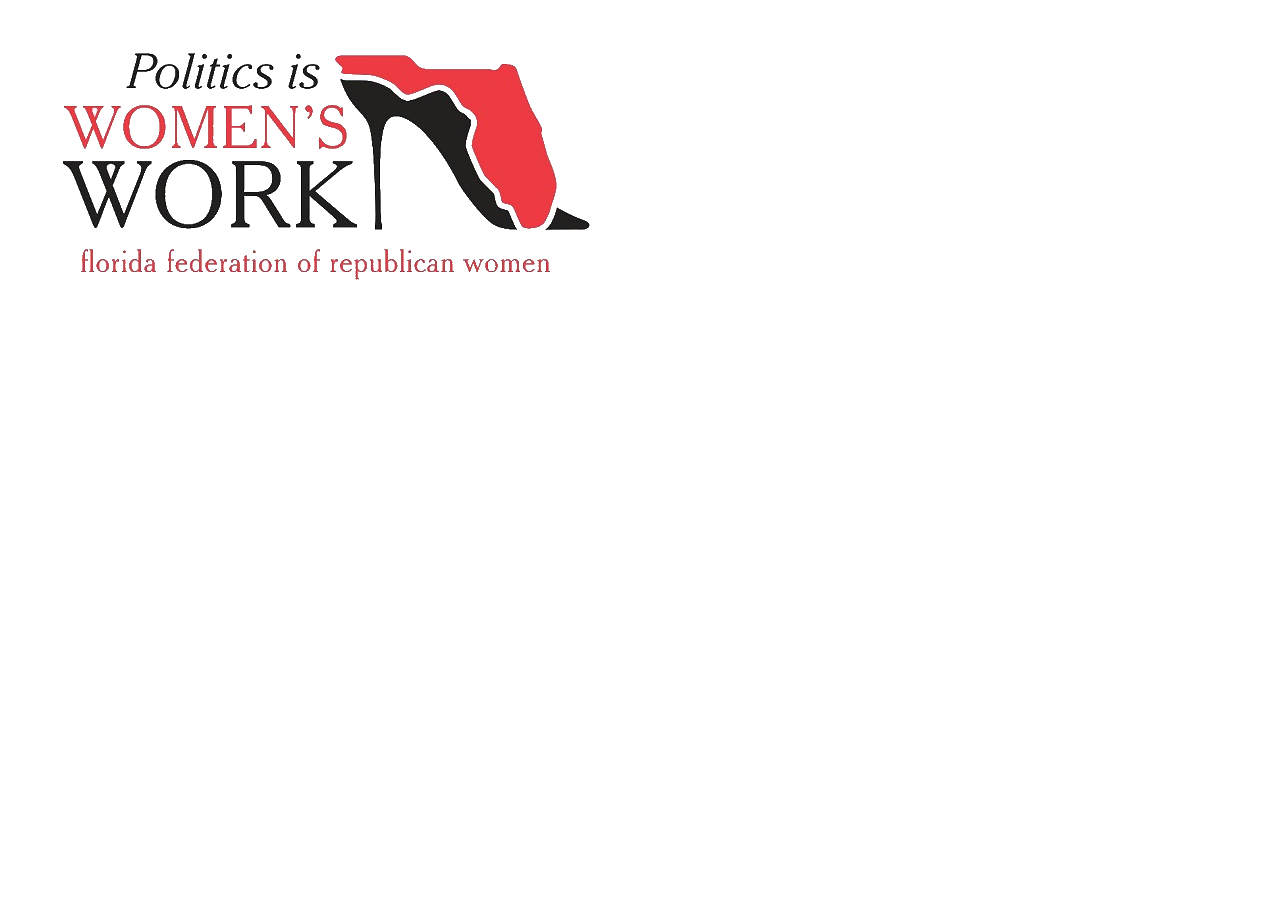
==== browardFedWmn.float.html @ 651f1412 "first commit" ====
<!DOCTYPE html>
<html lang="en">
  <head>
    <meta charset="utf-8">
    <meta name="generator" content="CoffeeCup HTML Editor (www.coffeecup.com)">
    <meta name="dcterms.created" content="Sun, 03 Sep 2017 19:19:48 GMT">
    <meta name="description" content="">
    <meta name="keywords" content="">
    <title>Broward.FedWomen</title>
    
    <!--[if IE]>
    <script src="http://html5shim.googlecode.com/svn/trunk/html5.js"></script>
    <![endif]-->
	<link type="text/css" rel="stylesheet" href="repWmn.css"/>
  </head>
  <body>
   <div id="header">
    <img id="club-logo" alt="Broward Rep Women" src="florida-republican-women-logo.png">
   </div>
   <aside id="left"></aside>
   <div id="right">
   
   </div>
   <div id="footer"></div>
  </body>
</html>
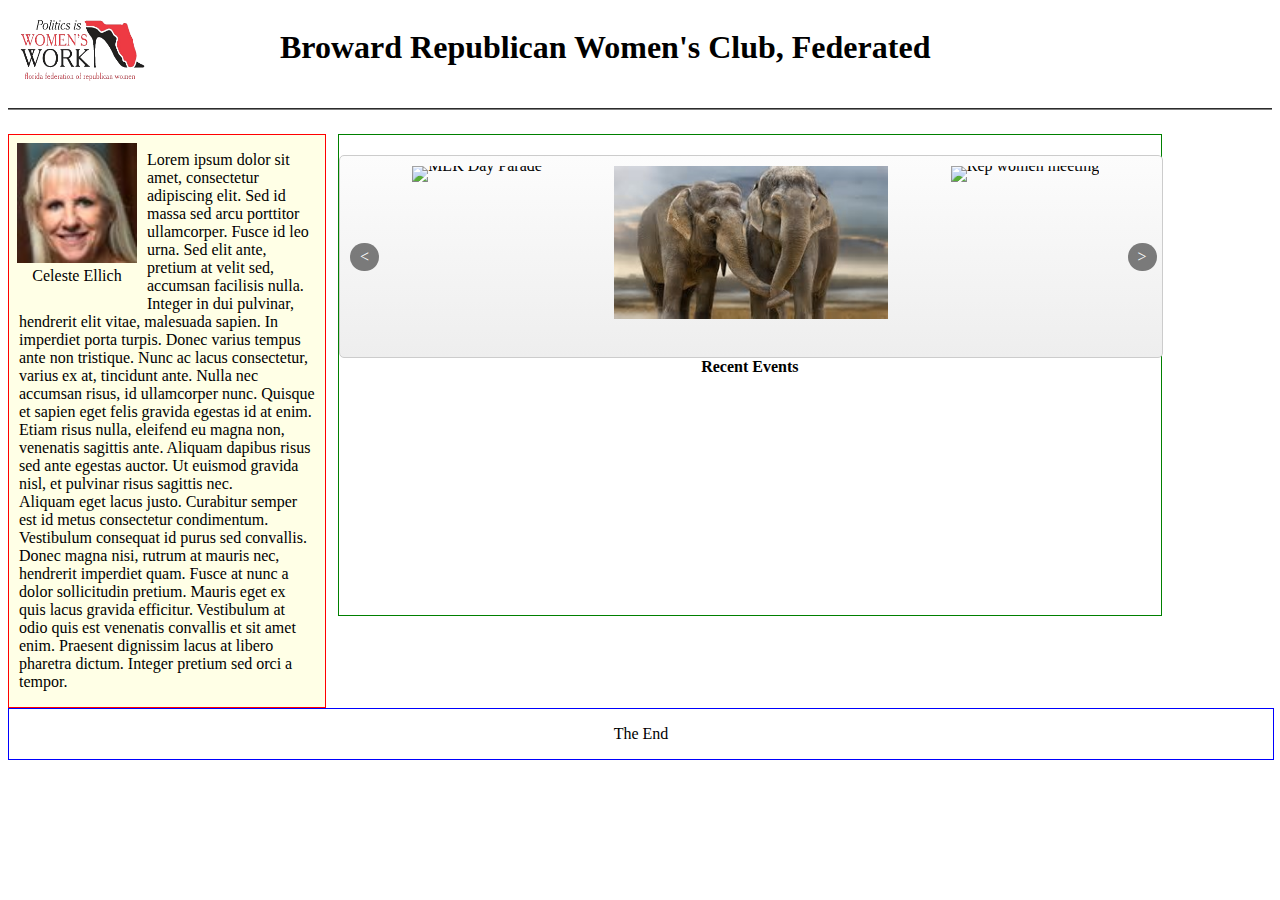
==== commit 9b083cb6: "more changes and improvements" ====
--- a/browardFedWmn.float.html
+++ b/browardFedWmn.float.html
@@ -11,16 +11,104 @@
     <!--[if IE]>
     <script src="http://html5shim.googlecode.com/svn/trunk/html5.js"></script>
     <![endif]-->
-	<link type="text/css" rel="stylesheet" href="repWmn.css"/>
+	<!--  --------------------jQuery------------------ -->
+	<script type="text/javascript" src="http://code.jquery.com/jquery-1.7.1.min.js"></script>
+    <script type="text/javascript" src="js/jquery.flexisel.js"></script>
+	<!--  Style ------------------------------------- -->
+    <link type="text/css" rel="stylesheet" href="css/carouselStyle.css"/>
+	<link type="text/css" rel="stylesheet" href="css/floatStyle.css"/>
+	
   </head>
+  
   <body>
-   <div id="header">
-    <img id="club-logo" alt="Broward Rep Women" src="florida-republican-women-logo.png">
+   <div id="header">  
+      <img class="picture" id="logo" alt="Broward Rep Women" src="florida-republican-women-logo.png">
+	  <h1>Broward Republican Women's Club, Federated </h1>
    </div>
-   <aside id="left"></aside>
+   
+   <aside id="left">
+      <figure id="clubPres">
+         <img id="presImg" class="picture" alt="Rep Women club pres" src="celeste.ellich.jpg">
+  	   <figcaption> Celeste Ellich </figcaption>
+	  </figure>   
+	  <p id="presWords">
+	    Lorem ipsum dolor sit amet, consectetur adipiscing elit. Sed id massa sed arcu porttitor ullamcorper. Fusce id leo urna. Sed elit ante, pretium at velit sed, accumsan facilisis nulla. Integer in dui pulvinar, hendrerit elit vitae, malesuada sapien.
+		In imperdiet porta turpis. Donec varius tempus ante non tristique. Nunc ac lacus consectetur, varius ex at, tincidunt ante.
+	    Nulla nec accumsan risus, id ullamcorper nunc. Quisque et sapien eget felis gravida egestas id at enim. Etiam risus nulla, eleifend eu magna non, venenatis sagittis ante.
+	    Aliquam dapibus risus sed ante egestas auctor. Ut euismod gravida nisl, et pulvinar risus sagittis nec.
+        <br>
+        Aliquam eget lacus justo. Curabitur semper est id metus consectetur condimentum. Vestibulum consequat id purus sed convallis.
+	    Donec magna nisi, rutrum at mauris nec, hendrerit imperdiet quam. Fusce at nunc a dolor sollicitudin pretium. Mauris eget ex quis lacus gravida efficitur. 
+		Vestibulum at odio quis est venenatis convallis et sit amet enim. Praesent dignissim lacus at libero pharetra dictum. 
+		Integer pretium sed orci a tempor.
+      </p>
+   </aside>
+   
    <div id="right">
-   
+      <div class="clearout"></div>
+      
+          <ul id="flexiselDemo2">
+            <li><img src="images/043.jpg" alt="MLK Day Parade" /></li>
+            <li><img src="images/elephants.png" alt="Elephant" /></li>
+            <li><img src="images/125.jpg" alt="Rep women meeting" /></li>
+            <li><img src="images/penguins.png" alt="Penguins" /></li>
+          </ul>
+          <h4> Recent Events </h4>
    </div>
-   <div id="footer"></div>
+   <div id="footer">
+      <p> The End </p>
+	</div>  
+	<!--   js routines  -->
+        <script type="text/javascript">	
+		
+		$(window).load(function() {
+		  $("#flexiselDemo1").flexisel();
+		  
+         $("#flexiselDemo2").flexisel({
+        visibleItems: 3,
+        itemsToScroll: 2,
+        animationSpeed: 200,
+        infinite: true,
+        navigationTargetSelector: null,
+        autoPlay: {
+            enable: false,
+            interval: 5000,
+            pauseOnHover: true
+        },
+        responsiveBreakpoints: { 
+            portrait: { 
+                changePoint:480,
+                visibleItems: 1,
+                itemsToScroll: 1
+            }, 
+            landscape: { 
+                changePoint:640,
+                visibleItems: 2,
+                itemsToScroll: 2
+            },
+            tablet: { 
+                changePoint:768,
+                visibleItems: 3,
+                itemsToScroll: 3
+            }
+        },
+        loaded: function(object) {
+            console.log('Slider loaded...');
+        },
+        before: function(object){
+            console.log('Before transition...');
+        },
+        after: function(object) {
+            console.log('After transition...');
+        },
+        resize: function(object){
+            console.log('After resize...');
+        }
+    });
+    	   
+		   
+		   });
+	
+	</script>
   </body>
 </html>--- a/css/carouselStyle.css
+++ b/css/carouselStyle.css
@@ -0,0 +1,97 @@
+.clearout {
+height:20px;
+clear:both;
+}
+
+#flexiselDemo1, #flexiselDemo2, #flexiselDemo3 {
+display:none;
+}
+
+.nbs-flexisel-container {
+    position:relative;
+    max-width:100%;
+}
+.nbs-flexisel-ul {
+    position:relative;
+    width:99999px;
+    margin:0px;
+    padding:0px;
+    list-style-type:none;   
+    text-align:center;  
+    overflow: auto;
+}
+
+.nbs-flexisel-inner {
+    position: relative;
+    overflow: hidden;
+    float:left;
+    width:100%;
+    background:#fcfcfc;
+    background: #fcfcfc -moz-linear-gradient(top, #fcfcfc 0%, #eee 100%); /* FF3.6+ */
+    background: #fcfcfc -webkit-gradient(linear, left top, left bottom, color-stop(0%,#fcfcfc), color-stop(100%,#eee)); /* Chrome,Safari4+ */
+    background: #fcfcfc -webkit-linear-gradient(top, #fcfcfc 0%, #eee 100%); /* Chrome10+,Safari5.1+ */
+    background: #fcfcfc -o-linear-gradient(top, #fcfcfc 0%, #eee 100%); /* Opera11.10+ */
+    background: #fcfcfc -ms-linear-gradient(top, #fcfcfc 0%, #eee 100%); /* IE10+ */
+    background: #fcfcfc linear-gradient(top, #fcfcfc 0%, #eee 100%); /* W3C */
+    border:1px solid #ccc;
+    border-radius:5px;
+    -moz-border-radius:5px;
+    -webkit-border-radius:5px;  
+}
+
+.nbs-flexisel-item {
+    float:left;
+    margin:0px;
+    padding:0px;
+    cursor:pointer;
+    position:relative;
+    line-height:0px;
+}
+.nbs-flexisel-item img {
+    max-width: 100%;
+    cursor: pointer;
+    position: relative;
+    margin-top: 10px;
+    margin-bottom: 10px;
+}
+
+/*** Navigation ***/
+
+.nbs-flexisel-nav-left,
+.nbs-flexisel-nav-right {
+    padding:5px 10px;
+    border-radius:15px;
+    -moz-border-radius:15px;
+    -webkit-border-radius:15px;      
+    position: absolute;
+    cursor: pointer;
+    z-index: 4;
+    top: 50%;
+    transform: translateY(-50%);   
+    background: rgba(0,0,0,0.5);
+    color: #fff;     
+}
+
+.nbs-flexisel-nav-left {
+    left: 10px;
+}
+
+.nbs-flexisel-nav-left:before {
+    content: "<"
+}
+
+.nbs-flexisel-nav-left.disabled {
+    opacity: 0.4;
+}
+
+.nbs-flexisel-nav-right {
+    right: 5px;    
+}
+
+.nbs-flexisel-nav-right:before {
+    content: ">"
+}
+
+.nbs-flexisel-nav-right.disabled {
+    opacity: 0.4;
+}--- a/css/floatStyle.css
+++ b/css/floatStyle.css
@@ -0,0 +1,77 @@
+/* Default CSS */
+/* Generated by the CoffeeCup HTML Editor - www.coffeecup.com */
+
+body {  }
+#header {
+    height: 100px;
+    background-image: url("FadedAmerFlag.jpg");
+    background-repeat: no-repeat;
+    background-size: cover;
+    border-bottom: 2px gray groove;
+   
+  
+ }
+ 
+h4{
+    text-align: center;
+}
+  
+ #logo{
+   width: 150px;
+   height: 88px;
+   float:left;
+ 
+  }
+  
+  h1{
+    float: left;
+    margin-left: 122px;
+   }
+ #clubPres{
+  
+   float:left;
+   margin-top: 8px; 
+   margin-left: 8px;
+   margin-right: 10px;
+ 
+  }  
+  figcaption{
+    text-align:center;
+   }
+  #presImg{
+  
+   width: 120px;
+   height: 120px;
+   
+   }
+
+  #presWords{
+     padding-left: 10px;
+    padding-right: 10px;
+   }
+ #left{
+    margin-top: 1.5em;
+    min-height: 30em;
+    float:left;
+    width: 25%; 
+    border: 1.5px red solid;
+    background-color: #ffffe6;
+  }
+  
+ #right{
+  margin-top: 1.5em;
+   min-height: 30em;
+    float:left;
+    width: 65%;   
+    border: 1.5px green solid;
+    margin-left: .75em;
+  }
+/*  picture carousel */
+
+
+#footer{
+   clear:both;
+   width: 100%;
+   text-align: center;
+   border: 1.5px blue solid;
+ }  
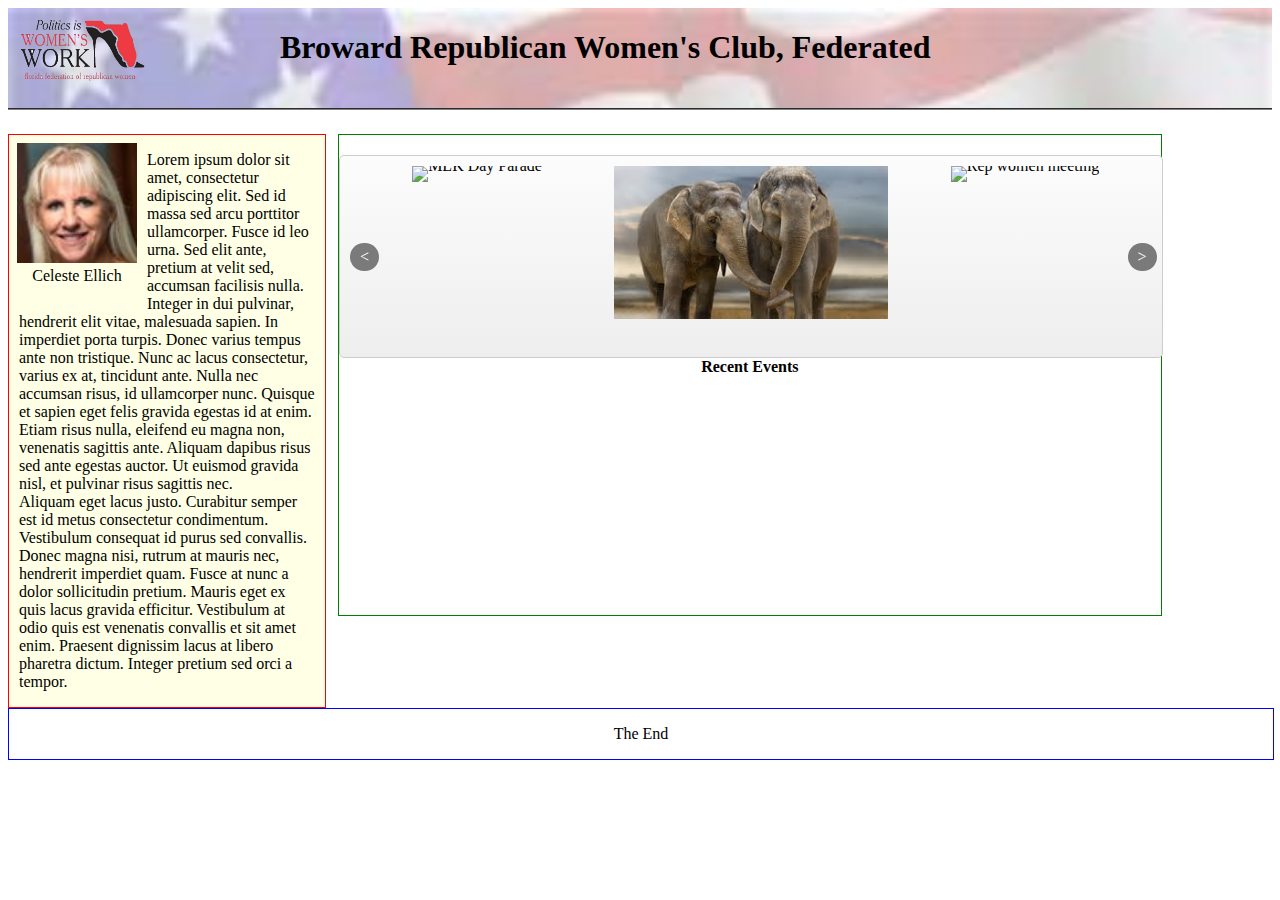
==== commit aba9e882: "mods with more improvements" ====
--- a/browardFedWmn.float.html
+++ b/browardFedWmn.float.html
@@ -23,7 +23,7 @@
   <body>
    <div id="header">  
       <img class="picture" id="logo" alt="Broward Rep Women" src="florida-republican-women-logo.png">
-	  <h1>Broward Republican Women's Club, Federated </h1>
+	  <h1> Broward Republican Women's Club, Federated </h1>
    </div>
    
    <aside id="left">
--- a/css/floatStyle.css
+++ b/css/floatStyle.css
@@ -4,8 +4,7 @@
 body {  }
 #header {
     height: 100px;
-    background-image: url("FadedAmerFlag.jpg");
-    background-repeat: no-repeat;
+    background: url("../images/FadedAmerFlag.jpg") no-repeat;
     background-size: cover;
     border-bottom: 2px gray groove;
    
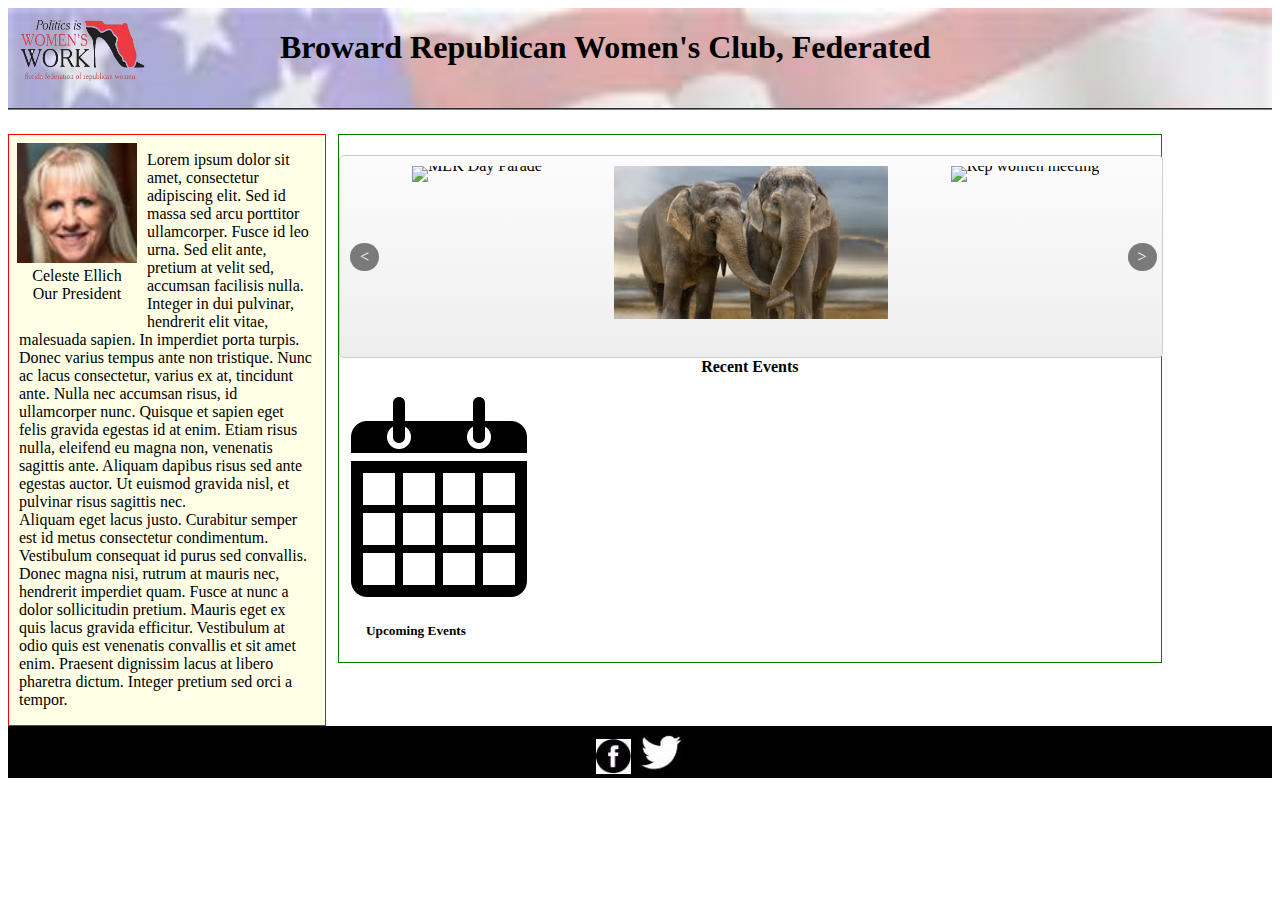
==== commit 689d8d1b: "more changes an improvements" ====
--- a/browardFedWmn.float.html
+++ b/browardFedWmn.float.html
@@ -29,7 +29,7 @@
    <aside id="left">
       <figure id="clubPres">
          <img id="presImg" class="picture" alt="Rep Women club pres" src="celeste.ellich.jpg">
-  	   <figcaption> Celeste Ellich </figcaption>
+  	   <figcaption> Celeste Ellich <br/>Our President </figcaption>
 	  </figure>   
 	  <p id="presWords">
 	    Lorem ipsum dolor sit amet, consectetur adipiscing elit. Sed id massa sed arcu porttitor ullamcorper. Fusce id leo urna. Sed elit ante, pretium at velit sed, accumsan facilisis nulla. Integer in dui pulvinar, hendrerit elit vitae, malesuada sapien.
@@ -54,9 +54,16 @@
             <li><img src="images/penguins.png" alt="Penguins" /></li>
           </ul>
           <h4> Recent Events </h4>
+
+         <a href="calendar.html">
+              <img src="images/calendar.png" alt="calendar Icon">
+         </a>
+         <h5 class="capt">Upcoming Events</h5>
    </div>
    <div id="footer">
-      <p> The End </p>
+       <img id="FB" src="images/faceBkIcon_thb.jpg" alt="face book Icon">
+       <img id="twitter" src="images/twitter.jpg" alt="face book Icon">
+      <!--<p> The End </p> -->
 	</div>  
 	<!--   js routines  -->
         <script type="text/javascript">	
@@ -110,5 +117,6 @@
 		   });
 	
 	</script>
+
   </body>
 </html>--- a/css/floatStyle.css
+++ b/css/floatStyle.css
@@ -72,5 +72,17 @@
    clear:both;
    width: 100%;
    text-align: center;
-   border: 1.5px blue solid;
+   /*border: 1.5px blue solid; */
+   background-color: black;
+    color:white;
  }  
+
+h5{
+    margin-left: 27px;
+}
+
+#FB {
+    width: 35px;
+    height: 35px;
+
+}